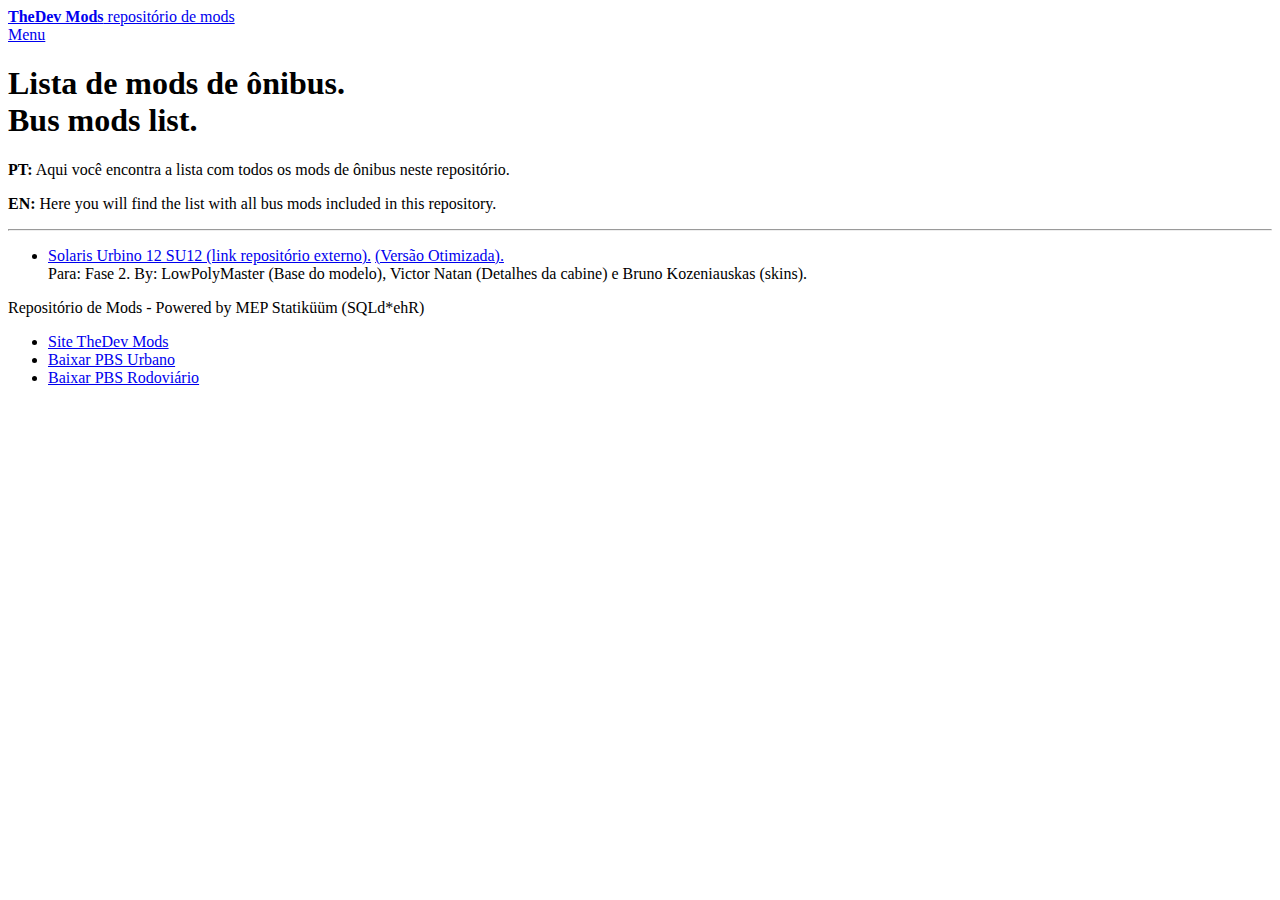
==== static/bus/index.html @ 354ce195 "Add files via upload" ====
<!DOCTYPE html>
<html><link type="text/css" id="dark-mode" rel="stylesheet" href=""><style type="text/css" id="dark-mode-custom-style"></style><head>
		<meta http-equiv="content-type" content="text/html; charset=UTF-8">
		<meta name="viewport" content="width=device-width, initial-scale=1">
		<link rel="stylesheet" href="static/bus/staticcss/main.css"><title>Lista de Mods de Ônibus | Repositório de mods</title>
<style type="text/css" data-fbcssmodules="css:fb.css.base css:fb.css.dialog css:fb.css.iframewidget css:fb.css.customer_chat_plugin_iframe">.fb_hidden{position:absolute;top:-10000px;z-index:10001}.fb_reposition{overflow:hidden;position:relative}.fb_invisible{display:none}.fb_reset{background:none;border:0;border-spacing:0;color:#000;cursor:auto;direction:ltr;font-family:"lucida grande", tahoma, verdana, arial, sans-serif;font-size:11px;font-style:normal;font-variant:normal;font-weight:normal;letter-spacing:normal;line-height:1;margin:0;overflow:visible;padding:0;text-align:left;text-decoration:none;text-indent:0;text-shadow:none;text-transform:none;visibility:visible;white-space:normal;word-spacing:normal}.fb_reset>div{overflow:hidden}@keyframes fb_transform{from{opacity:0;transform:scale(.95)}to{opacity:1;transform:scale(1)}}.fb_animate{animation:fb_transform .3s forwards}
.fb_dialog{background:rgba(82, 82, 82, .7);position:absolute;top:-10000px;z-index:10001}.fb_dialog_advanced{border-radius:8px;padding:10px}.fb_dialog_content{background:#fff;color:#373737}.fb_dialog_close_icon{background:url(https://static.xx.fbcdn.net/rsrc.php/v3/yq/r/IE9JII6Z1Ys.png) no-repeat scroll 0 0 transparent;cursor:pointer;display:block;height:15px;position:absolute;right:18px;top:17px;width:15px}.fb_dialog_mobile .fb_dialog_close_icon{left:5px;right:auto;top:5px}.fb_dialog_padding{background-color:transparent;position:absolute;width:1px;z-index:-1}.fb_dialog_close_icon:hover{background:url(https://static.xx.fbcdn.net/rsrc.php/v3/yq/r/IE9JII6Z1Ys.png) no-repeat scroll 0 -15px transparent}.fb_dialog_close_icon:active{background:url(https://static.xx.fbcdn.net/rsrc.php/v3/yq/r/IE9JII6Z1Ys.png) no-repeat scroll 0 -30px transparent}.fb_dialog_iframe{line-height:0}.fb_dialog_content .dialog_title{background:#6d84b4;border:1px solid #365899;color:#fff;font-size:14px;font-weight:bold;margin:0}.fb_dialog_content .dialog_title>span{background:url(https://static.xx.fbcdn.net/rsrc.php/v3/yd/r/Cou7n-nqK52.gif) no-repeat 5px 50%;float:left;padding:5px 0 7px 26px}body.fb_hidden{height:100%;left:0;margin:0;overflow:visible;position:absolute;top:-10000px;transform:none;width:100%}.fb_dialog.fb_dialog_mobile.loading{background:url(https://static.xx.fbcdn.net/rsrc.php/v3/ya/r/3rhSv5V8j3o.gif) white no-repeat 50% 50%;min-height:100%;min-width:100%;overflow:hidden;position:absolute;top:0;z-index:10001}.fb_dialog.fb_dialog_mobile.loading.centered{background:none;height:auto;min-height:initial;min-width:initial;width:auto}.fb_dialog.fb_dialog_mobile.loading.centered #fb_dialog_loader_spinner{width:100%}.fb_dialog.fb_dialog_mobile.loading.centered .fb_dialog_content{background:none}.loading.centered #fb_dialog_loader_close{clear:both;color:#fff;display:block;font-size:18px;padding-top:20px}#fb-root #fb_dialog_ipad_overlay{background:rgba(0, 0, 0, .4);bottom:0;left:0;min-height:100%;position:absolute;right:0;top:0;width:100%;z-index:10000}#fb-root #fb_dialog_ipad_overlay.hidden{display:none}.fb_dialog.fb_dialog_mobile.loading iframe{visibility:hidden}.fb_dialog_mobile .fb_dialog_iframe{position:sticky;top:0}.fb_dialog_content .dialog_header{background:linear-gradient(from(#738aba), to(#2c4987));border-bottom:1px solid;border-color:#043b87;box-shadow:white 0 1px 1px -1px inset;color:#fff;font:bold 14px Helvetica, sans-serif;text-overflow:ellipsis;text-shadow:rgba(0, 30, 84, .296875) 0 -1px 0;vertical-align:middle;white-space:nowrap}.fb_dialog_content .dialog_header table{height:43px;width:100%}.fb_dialog_content .dialog_header td.header_left{font-size:12px;padding-left:5px;vertical-align:middle;width:60px}.fb_dialog_content .dialog_header td.header_right{font-size:12px;padding-right:5px;vertical-align:middle;width:60px}.fb_dialog_content .touchable_button{background:linear-gradient(from(#4267B2), to(#2a4887));background-clip:padding-box;border:1px solid #29487d;border-radius:3px;display:inline-block;line-height:18px;margin-top:3px;max-width:85px;padding:4px 12px;position:relative}.fb_dialog_content .dialog_header .touchable_button input{background:none;border:none;color:#fff;font:bold 12px Helvetica, sans-serif;margin:2px -12px;padding:2px 6px 3px 6px;text-shadow:rgba(0, 30, 84, .296875) 0 -1px 0}.fb_dialog_content .dialog_header .header_center{color:#fff;font-size:16px;font-weight:bold;line-height:18px;text-align:center;vertical-align:middle}.fb_dialog_content .dialog_content{background:url(https://static.xx.fbcdn.net/rsrc.php/v3/y9/r/jKEcVPZFk-2.gif) no-repeat 50% 50%;border:1px solid #4a4a4a;border-bottom:0;border-top:0;height:150px}.fb_dialog_content .dialog_footer{background:#f5f6f7;border:1px solid #4a4a4a;border-top-color:#ccc;height:40px}#fb_dialog_loader_close{float:left}.fb_dialog.fb_dialog_mobile .fb_dialog_close_icon{visibility:hidden}#fb_dialog_loader_spinner{animation:rotateSpinner 1.2s linear infinite;background-color:transparent;background-image:url(https://static.xx.fbcdn.net/rsrc.php/v3/yD/r/t-wz8gw1xG1.png);background-position:50% 50%;background-repeat:no-repeat;height:24px;width:24px}@keyframes rotateSpinner{0%{transform:rotate(0deg)}100%{transform:rotate(360deg)}}
.fb_iframe_widget{display:inline-block;position:relative}.fb_iframe_widget span{display:inline-block;position:relative;text-align:justify}.fb_iframe_widget iframe{position:absolute}.fb_iframe_widget_fluid_desktop,.fb_iframe_widget_fluid_desktop span,.fb_iframe_widget_fluid_desktop iframe{max-width:100%}.fb_iframe_widget_fluid_desktop iframe{min-width:220px;position:relative}.fb_iframe_widget_lift{z-index:1}.fb_iframe_widget_fluid{display:inline}.fb_iframe_widget_fluid span{width:100%}
.fb_mpn_mobile_landing_page_slide_out{animation-duration:200ms;animation-name:fb_mpn_landing_page_slide_out;transition-timing-function:ease-in}.fb_mpn_mobile_landing_page_slide_out_from_left{animation-duration:200ms;animation-name:fb_mpn_landing_page_slide_out_from_left;transition-timing-function:ease-in}.fb_mpn_mobile_landing_page_slide_up{animation-duration:500ms;animation-name:fb_mpn_landing_page_slide_up;transition-timing-function:ease-in}.fb_mpn_mobile_bounce_in{animation-duration:300ms;animation-name:fb_mpn_bounce_in;transition-timing-function:ease-in}.fb_mpn_mobile_bounce_out{animation-duration:300ms;animation-name:fb_mpn_bounce_out;transition-timing-function:ease-in}.fb_mpn_mobile_bounce_out_v2{animation-duration:300ms;animation-name:fb_mpn_fade_out;transition-timing-function:ease-in}.fb_customer_chat_bounce_in_v2{animation-duration:300ms;animation-name:fb_bounce_in_v2;transition-timing-function:ease-in}.fb_customer_chat_bounce_in_from_left{animation-duration:300ms;animation-name:fb_bounce_in_from_left;transition-timing-function:ease-in}.fb_customer_chat_bounce_out_v2{animation-duration:300ms;animation-name:fb_bounce_out_v2;transition-timing-function:ease-in}.fb_customer_chat_bounce_out_from_left{animation-duration:300ms;animation-name:fb_bounce_out_from_left;transition-timing-function:ease-in}.fb_invisible_flow{display:inherit;height:0;overflow-x:hidden;width:0}@keyframes fb_mpn_landing_page_slide_out{0%{margin:0 12px;width:100% - 24px}60%{border-radius:18px}100%{border-radius:50%;margin:0 24px;width:60px}}@keyframes fb_mpn_landing_page_slide_out_from_left{0%{left:12px;width:100% - 24px}60%{border-radius:18px}100%{border-radius:50%;left:12px;width:60px}}@keyframes fb_mpn_landing_page_slide_up{0%{bottom:0;opacity:0}100%{bottom:24px;opacity:1}}@keyframes fb_mpn_bounce_in{0%{opacity:.5;top:100%}100%{opacity:1;top:0}}@keyframes fb_mpn_fade_out{0%{bottom:30px;opacity:1}100%{bottom:0;opacity:0}}@keyframes fb_mpn_bounce_out{0%{opacity:1;top:0}100%{opacity:.5;top:100%}}@keyframes fb_bounce_in_v2{0%{opacity:0;transform:scale(0, 0);transform-origin:bottom right}50%{transform:scale(1.03, 1.03);transform-origin:bottom right}100%{opacity:1;transform:scale(1, 1);transform-origin:bottom right}}@keyframes fb_bounce_in_from_left{0%{opacity:0;transform:scale(0, 0);transform-origin:bottom left}50%{transform:scale(1.03, 1.03);transform-origin:bottom left}100%{opacity:1;transform:scale(1, 1);transform-origin:bottom left}}@keyframes fb_bounce_out_v2{0%{opacity:1;transform:scale(1, 1);transform-origin:bottom right}100%{opacity:0;transform:scale(0, 0);transform-origin:bottom right}}@keyframes fb_bounce_out_from_left{0%{opacity:1;transform:scale(1, 1);transform-origin:bottom left}100%{opacity:0;transform:scale(0, 0);transform-origin:bottom left}}@keyframes slideInFromBottom{0%{opacity:.1;transform:translateY(100%)}100%{opacity:1;transform:translateY(0)}}@keyframes slideInFromBottomDelay{0%{opacity:0;transform:translateY(100%)}97%{opacity:0;transform:translateY(100%)}100%{opacity:1;transform:translateY(0)}}</style></head><body class="">
<div id="fb-root" class=" fb_reset"><div style="position: absolute; top: -10000px; width: 0px; height: 0px;"><div></div></div></div>
<script src="static/bus/staticcss/sdk.js" async="" crossorigin="anonymous"></script><script async="" src="static/bus/staticcss/analytics.js"></script><script async="" defer="defer" crossorigin="anonymous" src="static/bus/staticcss/sdk_002.js"></script>
<!-- Header -->
			<header id="header">
				<a href="https://www.thedevmods.ga/" class="logo"><strong>TheDev Mods</strong> repositório de mods</a>
				
				<nav>
					<a href="#menu">Menu</a>
				</nav>
	
			</header>

		<!-- Nav -->
				<!-- Main -->
			
				<!-- Main -->


	
			<section id="main">
	<div class="inner">		
<header><h1>Lista de mods de ônibus.<br>Bus mods list.</h1></header>

<div>

<p><b>PT:</b> Aqui você encontra a lista com todos os mods de ônibus neste repositório.</p>

<p><b>EN:</b> Here you will find the list with all bus mods included in this repository.</p>

<hr>
<ul>
<li><a href="https://drive.google.com/uc?export=download&id=1ofmSu6zoksCxCbaTCmmpz9XiHzCF5S21">Solaris Urbino 12 SU12 (link repositório externo).</a> <a href="https://drive.google.com/uc?export=download&id=1EZhkqnUC7PqcjosnL0ypx7pnrFs8yV5-">(Versão Otimizada).</a> </li> Para: Fase 2. By: LowPolyMaster (Base do modelo), Victor Natan (Detalhes da cabine) e Bruno Kozeniauskas (skins).
    </ul>

</div>
</div>
			</section>

		<!-- Footer -->
			<footer id="footer">
							
				<div class="copyright">
					Repositório de Mods  - Powered by MEP Statiküüm (SQLd*ehR)
				</div>			</footer>

		<!-- Scripts -->
			<script src="static/bus/staticcss/jquery_002.js"></script>
			<script src="static/bus/staticcss/jquery.js"></script>
			<script src="static/bus/staticcss/skel.js"></script>
			<script src="static/bus/staticcss/util.js"></script>
			<script src="static/bus/staticcss/main.js"></script>

<script>
  (function(i,s,o,g,r,a,m){i['GoogleAnalyticsObject']=r;i[r]=i[r]||function(){
  (i[r].q=i[r].q||[]).push(arguments)},i[r].l=1*new Date();a=s.createElement(o),
  m=s.getElementsByTagName(o)[0];a.async=1;a.src=g;m.parentNode.insertBefore(a,m)
  })(window,document,'script','https://www.google-analytics.com/analytics.js','ga');

  ga('create', 'UA-101178573-1', 'auto');
  ga('send', 'pageview');

</script><nav id="menu">
				<ul class="links">
					<li><a href="https://www.thedevmods.ga" target="_blank">Site TheDev Mods</a></li>
					<li><a href="http://www.protonbus.com.br/download" target="_blank">Baixar PBS Urbano</a></li>
					<li><a href="http://www.protonbus.blog/road" target="_blank">Baixar PBS Rodoviário</a></li>
				</ul>
			<a href="#menu" class="close"></a></nav></body></html>
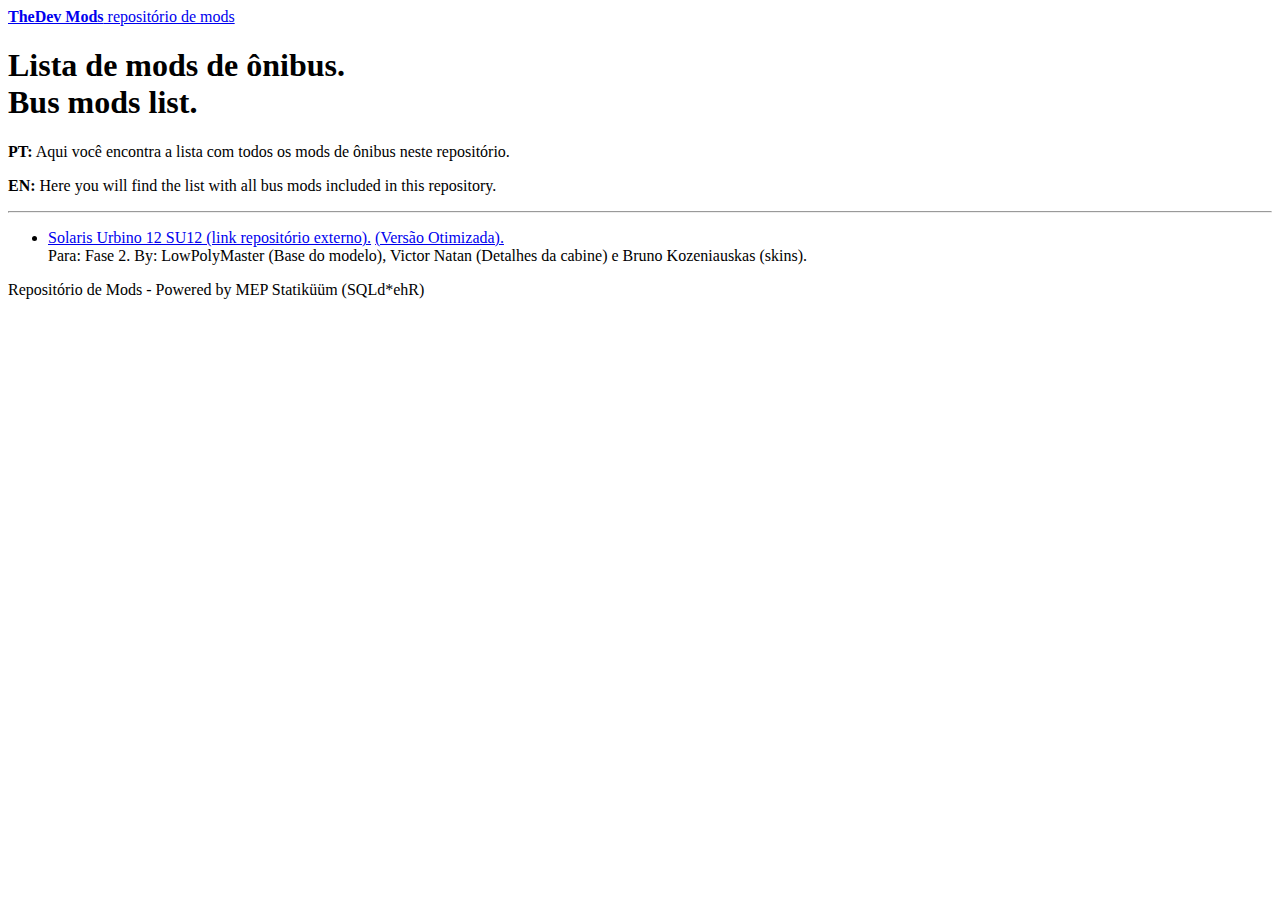
==== commit b183d87c: "Update index.html" ====
--- a/static/bus/index.html
+++ b/static/bus/index.html
@@ -2,21 +2,16 @@
 <html><link type="text/css" id="dark-mode" rel="stylesheet" href=""><style type="text/css" id="dark-mode-custom-style"></style><head>
 		<meta http-equiv="content-type" content="text/html; charset=UTF-8">
 		<meta name="viewport" content="width=device-width, initial-scale=1">
-		<link rel="stylesheet" href="static/bus/staticcss/main.css"><title>Lista de Mods de Ônibus | Repositório de mods</title>
+		<link rel="stylesheet" href="repo.thedevmods.ga/static/bus/staticcss/main.css"><title>Lista de Mods de Ônibus | Repositório de mods</title>
 <style type="text/css" data-fbcssmodules="css:fb.css.base css:fb.css.dialog css:fb.css.iframewidget css:fb.css.customer_chat_plugin_iframe">.fb_hidden{position:absolute;top:-10000px;z-index:10001}.fb_reposition{overflow:hidden;position:relative}.fb_invisible{display:none}.fb_reset{background:none;border:0;border-spacing:0;color:#000;cursor:auto;direction:ltr;font-family:"lucida grande", tahoma, verdana, arial, sans-serif;font-size:11px;font-style:normal;font-variant:normal;font-weight:normal;letter-spacing:normal;line-height:1;margin:0;overflow:visible;padding:0;text-align:left;text-decoration:none;text-indent:0;text-shadow:none;text-transform:none;visibility:visible;white-space:normal;word-spacing:normal}.fb_reset>div{overflow:hidden}@keyframes fb_transform{from{opacity:0;transform:scale(.95)}to{opacity:1;transform:scale(1)}}.fb_animate{animation:fb_transform .3s forwards}
 .fb_dialog{background:rgba(82, 82, 82, .7);position:absolute;top:-10000px;z-index:10001}.fb_dialog_advanced{border-radius:8px;padding:10px}.fb_dialog_content{background:#fff;color:#373737}.fb_dialog_close_icon{background:url(https://static.xx.fbcdn.net/rsrc.php/v3/yq/r/IE9JII6Z1Ys.png) no-repeat scroll 0 0 transparent;cursor:pointer;display:block;height:15px;position:absolute;right:18px;top:17px;width:15px}.fb_dialog_mobile .fb_dialog_close_icon{left:5px;right:auto;top:5px}.fb_dialog_padding{background-color:transparent;position:absolute;width:1px;z-index:-1}.fb_dialog_close_icon:hover{background:url(https://static.xx.fbcdn.net/rsrc.php/v3/yq/r/IE9JII6Z1Ys.png) no-repeat scroll 0 -15px transparent}.fb_dialog_close_icon:active{background:url(https://static.xx.fbcdn.net/rsrc.php/v3/yq/r/IE9JII6Z1Ys.png) no-repeat scroll 0 -30px transparent}.fb_dialog_iframe{line-height:0}.fb_dialog_content .dialog_title{background:#6d84b4;border:1px solid #365899;color:#fff;font-size:14px;font-weight:bold;margin:0}.fb_dialog_content .dialog_title>span{background:url(https://static.xx.fbcdn.net/rsrc.php/v3/yd/r/Cou7n-nqK52.gif) no-repeat 5px 50%;float:left;padding:5px 0 7px 26px}body.fb_hidden{height:100%;left:0;margin:0;overflow:visible;position:absolute;top:-10000px;transform:none;width:100%}.fb_dialog.fb_dialog_mobile.loading{background:url(https://static.xx.fbcdn.net/rsrc.php/v3/ya/r/3rhSv5V8j3o.gif) white no-repeat 50% 50%;min-height:100%;min-width:100%;overflow:hidden;position:absolute;top:0;z-index:10001}.fb_dialog.fb_dialog_mobile.loading.centered{background:none;height:auto;min-height:initial;min-width:initial;width:auto}.fb_dialog.fb_dialog_mobile.loading.centered #fb_dialog_loader_spinner{width:100%}.fb_dialog.fb_dialog_mobile.loading.centered .fb_dialog_content{background:none}.loading.centered #fb_dialog_loader_close{clear:both;color:#fff;display:block;font-size:18px;padding-top:20px}#fb-root #fb_dialog_ipad_overlay{background:rgba(0, 0, 0, .4);bottom:0;left:0;min-height:100%;position:absolute;right:0;top:0;width:100%;z-index:10000}#fb-root #fb_dialog_ipad_overlay.hidden{display:none}.fb_dialog.fb_dialog_mobile.loading iframe{visibility:hidden}.fb_dialog_mobile .fb_dialog_iframe{position:sticky;top:0}.fb_dialog_content .dialog_header{background:linear-gradient(from(#738aba), to(#2c4987));border-bottom:1px solid;border-color:#043b87;box-shadow:white 0 1px 1px -1px inset;color:#fff;font:bold 14px Helvetica, sans-serif;text-overflow:ellipsis;text-shadow:rgba(0, 30, 84, .296875) 0 -1px 0;vertical-align:middle;white-space:nowrap}.fb_dialog_content .dialog_header table{height:43px;width:100%}.fb_dialog_content .dialog_header td.header_left{font-size:12px;padding-left:5px;vertical-align:middle;width:60px}.fb_dialog_content .dialog_header td.header_right{font-size:12px;padding-right:5px;vertical-align:middle;width:60px}.fb_dialog_content .touchable_button{background:linear-gradient(from(#4267B2), to(#2a4887));background-clip:padding-box;border:1px solid #29487d;border-radius:3px;display:inline-block;line-height:18px;margin-top:3px;max-width:85px;padding:4px 12px;position:relative}.fb_dialog_content .dialog_header .touchable_button input{background:none;border:none;color:#fff;font:bold 12px Helvetica, sans-serif;margin:2px -12px;padding:2px 6px 3px 6px;text-shadow:rgba(0, 30, 84, .296875) 0 -1px 0}.fb_dialog_content .dialog_header .header_center{color:#fff;font-size:16px;font-weight:bold;line-height:18px;text-align:center;vertical-align:middle}.fb_dialog_content .dialog_content{background:url(https://static.xx.fbcdn.net/rsrc.php/v3/y9/r/jKEcVPZFk-2.gif) no-repeat 50% 50%;border:1px solid #4a4a4a;border-bottom:0;border-top:0;height:150px}.fb_dialog_content .dialog_footer{background:#f5f6f7;border:1px solid #4a4a4a;border-top-color:#ccc;height:40px}#fb_dialog_loader_close{float:left}.fb_dialog.fb_dialog_mobile .fb_dialog_close_icon{visibility:hidden}#fb_dialog_loader_spinner{animation:rotateSpinner 1.2s linear infinite;background-color:transparent;background-image:url(https://static.xx.fbcdn.net/rsrc.php/v3/yD/r/t-wz8gw1xG1.png);background-position:50% 50%;background-repeat:no-repeat;height:24px;width:24px}@keyframes rotateSpinner{0%{transform:rotate(0deg)}100%{transform:rotate(360deg)}}
 .fb_iframe_widget{display:inline-block;position:relative}.fb_iframe_widget span{display:inline-block;position:relative;text-align:justify}.fb_iframe_widget iframe{position:absolute}.fb_iframe_widget_fluid_desktop,.fb_iframe_widget_fluid_desktop span,.fb_iframe_widget_fluid_desktop iframe{max-width:100%}.fb_iframe_widget_fluid_desktop iframe{min-width:220px;position:relative}.fb_iframe_widget_lift{z-index:1}.fb_iframe_widget_fluid{display:inline}.fb_iframe_widget_fluid span{width:100%}
 .fb_mpn_mobile_landing_page_slide_out{animation-duration:200ms;animation-name:fb_mpn_landing_page_slide_out;transition-timing-function:ease-in}.fb_mpn_mobile_landing_page_slide_out_from_left{animation-duration:200ms;animation-name:fb_mpn_landing_page_slide_out_from_left;transition-timing-function:ease-in}.fb_mpn_mobile_landing_page_slide_up{animation-duration:500ms;animation-name:fb_mpn_landing_page_slide_up;transition-timing-function:ease-in}.fb_mpn_mobile_bounce_in{animation-duration:300ms;animation-name:fb_mpn_bounce_in;transition-timing-function:ease-in}.fb_mpn_mobile_bounce_out{animation-duration:300ms;animation-name:fb_mpn_bounce_out;transition-timing-function:ease-in}.fb_mpn_mobile_bounce_out_v2{animation-duration:300ms;animation-name:fb_mpn_fade_out;transition-timing-function:ease-in}.fb_customer_chat_bounce_in_v2{animation-duration:300ms;animation-name:fb_bounce_in_v2;transition-timing-function:ease-in}.fb_customer_chat_bounce_in_from_left{animation-duration:300ms;animation-name:fb_bounce_in_from_left;transition-timing-function:ease-in}.fb_customer_chat_bounce_out_v2{animation-duration:300ms;animation-name:fb_bounce_out_v2;transition-timing-function:ease-in}.fb_customer_chat_bounce_out_from_left{animation-duration:300ms;animation-name:fb_bounce_out_from_left;transition-timing-function:ease-in}.fb_invisible_flow{display:inherit;height:0;overflow-x:hidden;width:0}@keyframes fb_mpn_landing_page_slide_out{0%{margin:0 12px;width:100% - 24px}60%{border-radius:18px}100%{border-radius:50%;margin:0 24px;width:60px}}@keyframes fb_mpn_landing_page_slide_out_from_left{0%{left:12px;width:100% - 24px}60%{border-radius:18px}100%{border-radius:50%;left:12px;width:60px}}@keyframes fb_mpn_landing_page_slide_up{0%{bottom:0;opacity:0}100%{bottom:24px;opacity:1}}@keyframes fb_mpn_bounce_in{0%{opacity:.5;top:100%}100%{opacity:1;top:0}}@keyframes fb_mpn_fade_out{0%{bottom:30px;opacity:1}100%{bottom:0;opacity:0}}@keyframes fb_mpn_bounce_out{0%{opacity:1;top:0}100%{opacity:.5;top:100%}}@keyframes fb_bounce_in_v2{0%{opacity:0;transform:scale(0, 0);transform-origin:bottom right}50%{transform:scale(1.03, 1.03);transform-origin:bottom right}100%{opacity:1;transform:scale(1, 1);transform-origin:bottom right}}@keyframes fb_bounce_in_from_left{0%{opacity:0;transform:scale(0, 0);transform-origin:bottom left}50%{transform:scale(1.03, 1.03);transform-origin:bottom left}100%{opacity:1;transform:scale(1, 1);transform-origin:bottom left}}@keyframes fb_bounce_out_v2{0%{opacity:1;transform:scale(1, 1);transform-origin:bottom right}100%{opacity:0;transform:scale(0, 0);transform-origin:bottom right}}@keyframes fb_bounce_out_from_left{0%{opacity:1;transform:scale(1, 1);transform-origin:bottom left}100%{opacity:0;transform:scale(0, 0);transform-origin:bottom left}}@keyframes slideInFromBottom{0%{opacity:.1;transform:translateY(100%)}100%{opacity:1;transform:translateY(0)}}@keyframes slideInFromBottomDelay{0%{opacity:0;transform:translateY(100%)}97%{opacity:0;transform:translateY(100%)}100%{opacity:1;transform:translateY(0)}}</style></head><body class="">
 <div id="fb-root" class=" fb_reset"><div style="position: absolute; top: -10000px; width: 0px; height: 0px;"><div></div></div></div>
-<script src="static/bus/staticcss/sdk.js" async="" crossorigin="anonymous"></script><script async="" src="static/bus/staticcss/analytics.js"></script><script async="" defer="defer" crossorigin="anonymous" src="static/bus/staticcss/sdk_002.js"></script>
+<script src="repo.thedevmods.ga/static/bus/staticcss/sdk.js" async="" crossorigin="anonymous"></script><script async="" src="repo.thedevmods.ga/static/bus/staticcss/analytics.js"></script><script async="" defer="defer" crossorigin="anonymous" src="repo.thedevmods.ga/static/bus/staticcss/sdk_002.js"></script>
 <!-- Header -->
 			<header id="header">
 				<a href="https://www.thedevmods.ga/" class="logo"><strong>TheDev Mods</strong> repositório de mods</a>
-				
-				<nav>
-					<a href="#menu">Menu</a>
-				</nav>
-	
 			</header>
 
 		<!-- Nav -->
@@ -53,11 +48,11 @@
 				</div>			</footer>
 
 		<!-- Scripts -->
-			<script src="static/bus/staticcss/jquery_002.js"></script>
-			<script src="static/bus/staticcss/jquery.js"></script>
-			<script src="static/bus/staticcss/skel.js"></script>
-			<script src="static/bus/staticcss/util.js"></script>
-			<script src="static/bus/staticcss/main.js"></script>
+			<script src="repo.thedevmods.ga/static/bus/staticcss/jquery_002.js"></script>
+			<script src="repo.thedevmods.ga/static/bus/staticcss/jquery.js"></script>
+			<script src="repo.thedevmods.ga/static/bus/staticcss/skel.js"></script>
+			<script src="repo.thedevmods.ga/static/bus/staticcss/util.js"></script>
+			<script src="repo.thedevmods.ga/static/bus/staticcss/main.js"></script>
 
 <script>
   (function(i,s,o,g,r,a,m){i['GoogleAnalyticsObject']=r;i[r]=i[r]||function(){
@@ -68,10 +63,4 @@
   ga('create', 'UA-101178573-1', 'auto');
   ga('send', 'pageview');
 
-</script><nav id="menu">
-				<ul class="links">
-					<li><a href="https://www.thedevmods.ga" target="_blank">Site TheDev Mods</a></li>
-					<li><a href="http://www.protonbus.com.br/download" target="_blank">Baixar PBS Urbano</a></li>
-					<li><a href="http://www.protonbus.blog/road" target="_blank">Baixar PBS Rodoviário</a></li>
-				</ul>
-			<a href="#menu" class="close"></a></nav></body></html>+	</body></html>
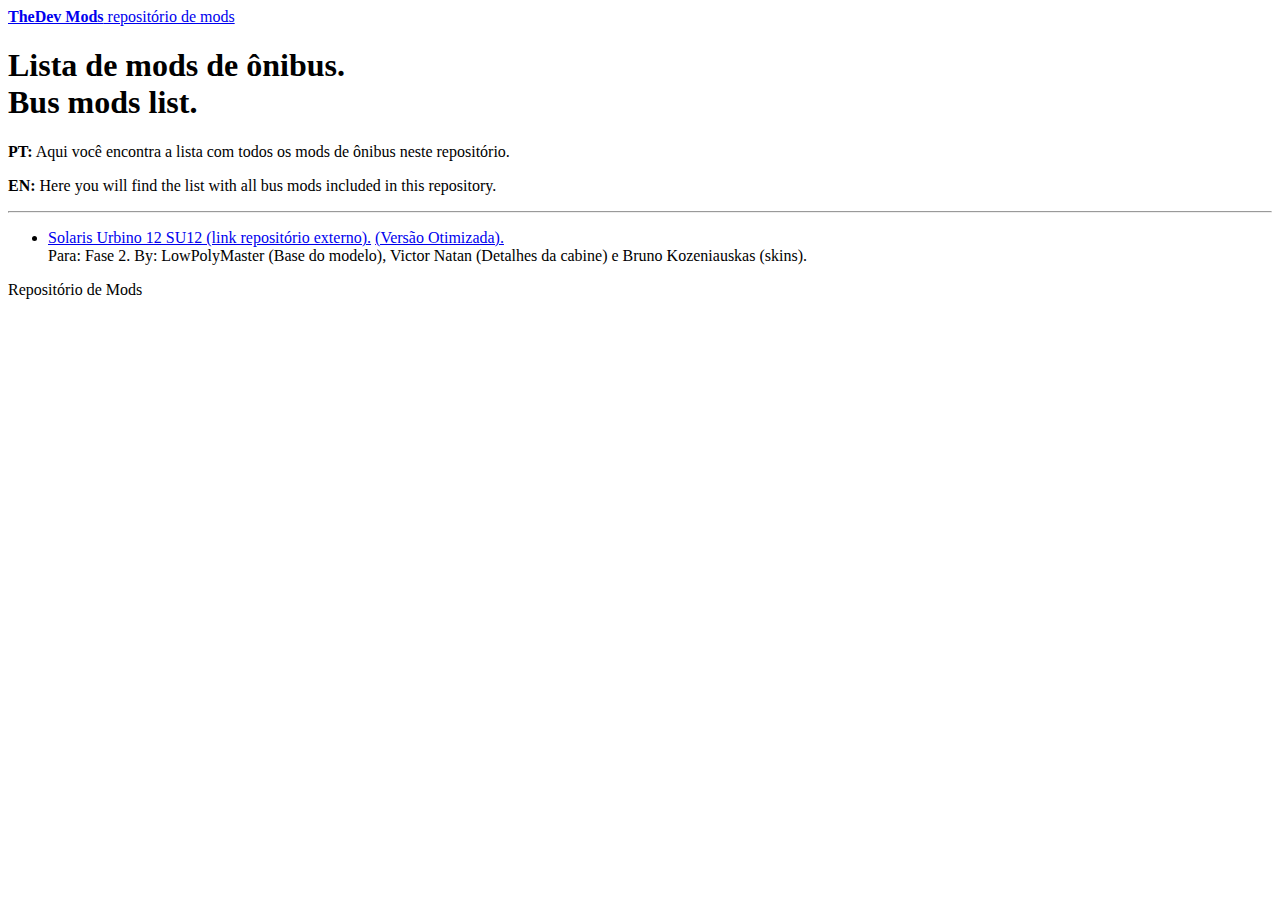
==== commit 3bcf3aa3: "Update index.html" ====
--- a/static/bus/index.html
+++ b/static/bus/index.html
@@ -1,14 +1,8 @@
 <!DOCTYPE html>
-<html><link type="text/css" id="dark-mode" rel="stylesheet" href=""><style type="text/css" id="dark-mode-custom-style"></style><head>
+<html>
 		<meta http-equiv="content-type" content="text/html; charset=UTF-8">
 		<meta name="viewport" content="width=device-width, initial-scale=1">
-		<link rel="stylesheet" href="repo.thedevmods.ga/static/bus/staticcss/main.css"><title>Lista de Mods de Ônibus | Repositório de mods</title>
-<style type="text/css" data-fbcssmodules="css:fb.css.base css:fb.css.dialog css:fb.css.iframewidget css:fb.css.customer_chat_plugin_iframe">.fb_hidden{position:absolute;top:-10000px;z-index:10001}.fb_reposition{overflow:hidden;position:relative}.fb_invisible{display:none}.fb_reset{background:none;border:0;border-spacing:0;color:#000;cursor:auto;direction:ltr;font-family:"lucida grande", tahoma, verdana, arial, sans-serif;font-size:11px;font-style:normal;font-variant:normal;font-weight:normal;letter-spacing:normal;line-height:1;margin:0;overflow:visible;padding:0;text-align:left;text-decoration:none;text-indent:0;text-shadow:none;text-transform:none;visibility:visible;white-space:normal;word-spacing:normal}.fb_reset>div{overflow:hidden}@keyframes fb_transform{from{opacity:0;transform:scale(.95)}to{opacity:1;transform:scale(1)}}.fb_animate{animation:fb_transform .3s forwards}
-.fb_dialog{background:rgba(82, 82, 82, .7);position:absolute;top:-10000px;z-index:10001}.fb_dialog_advanced{border-radius:8px;padding:10px}.fb_dialog_content{background:#fff;color:#373737}.fb_dialog_close_icon{background:url(https://static.xx.fbcdn.net/rsrc.php/v3/yq/r/IE9JII6Z1Ys.png) no-repeat scroll 0 0 transparent;cursor:pointer;display:block;height:15px;position:absolute;right:18px;top:17px;width:15px}.fb_dialog_mobile .fb_dialog_close_icon{left:5px;right:auto;top:5px}.fb_dialog_padding{background-color:transparent;position:absolute;width:1px;z-index:-1}.fb_dialog_close_icon:hover{background:url(https://static.xx.fbcdn.net/rsrc.php/v3/yq/r/IE9JII6Z1Ys.png) no-repeat scroll 0 -15px transparent}.fb_dialog_close_icon:active{background:url(https://static.xx.fbcdn.net/rsrc.php/v3/yq/r/IE9JII6Z1Ys.png) no-repeat scroll 0 -30px transparent}.fb_dialog_iframe{line-height:0}.fb_dialog_content .dialog_title{background:#6d84b4;border:1px solid #365899;color:#fff;font-size:14px;font-weight:bold;margin:0}.fb_dialog_content .dialog_title>span{background:url(https://static.xx.fbcdn.net/rsrc.php/v3/yd/r/Cou7n-nqK52.gif) no-repeat 5px 50%;float:left;padding:5px 0 7px 26px}body.fb_hidden{height:100%;left:0;margin:0;overflow:visible;position:absolute;top:-10000px;transform:none;width:100%}.fb_dialog.fb_dialog_mobile.loading{background:url(https://static.xx.fbcdn.net/rsrc.php/v3/ya/r/3rhSv5V8j3o.gif) white no-repeat 50% 50%;min-height:100%;min-width:100%;overflow:hidden;position:absolute;top:0;z-index:10001}.fb_dialog.fb_dialog_mobile.loading.centered{background:none;height:auto;min-height:initial;min-width:initial;width:auto}.fb_dialog.fb_dialog_mobile.loading.centered #fb_dialog_loader_spinner{width:100%}.fb_dialog.fb_dialog_mobile.loading.centered .fb_dialog_content{background:none}.loading.centered #fb_dialog_loader_close{clear:both;color:#fff;display:block;font-size:18px;padding-top:20px}#fb-root #fb_dialog_ipad_overlay{background:rgba(0, 0, 0, .4);bottom:0;left:0;min-height:100%;position:absolute;right:0;top:0;width:100%;z-index:10000}#fb-root #fb_dialog_ipad_overlay.hidden{display:none}.fb_dialog.fb_dialog_mobile.loading iframe{visibility:hidden}.fb_dialog_mobile .fb_dialog_iframe{position:sticky;top:0}.fb_dialog_content .dialog_header{background:linear-gradient(from(#738aba), to(#2c4987));border-bottom:1px solid;border-color:#043b87;box-shadow:white 0 1px 1px -1px inset;color:#fff;font:bold 14px Helvetica, sans-serif;text-overflow:ellipsis;text-shadow:rgba(0, 30, 84, .296875) 0 -1px 0;vertical-align:middle;white-space:nowrap}.fb_dialog_content .dialog_header table{height:43px;width:100%}.fb_dialog_content .dialog_header td.header_left{font-size:12px;padding-left:5px;vertical-align:middle;width:60px}.fb_dialog_content .dialog_header td.header_right{font-size:12px;padding-right:5px;vertical-align:middle;width:60px}.fb_dialog_content .touchable_button{background:linear-gradient(from(#4267B2), to(#2a4887));background-clip:padding-box;border:1px solid #29487d;border-radius:3px;display:inline-block;line-height:18px;margin-top:3px;max-width:85px;padding:4px 12px;position:relative}.fb_dialog_content .dialog_header .touchable_button input{background:none;border:none;color:#fff;font:bold 12px Helvetica, sans-serif;margin:2px -12px;padding:2px 6px 3px 6px;text-shadow:rgba(0, 30, 84, .296875) 0 -1px 0}.fb_dialog_content .dialog_header .header_center{color:#fff;font-size:16px;font-weight:bold;line-height:18px;text-align:center;vertical-align:middle}.fb_dialog_content .dialog_content{background:url(https://static.xx.fbcdn.net/rsrc.php/v3/y9/r/jKEcVPZFk-2.gif) no-repeat 50% 50%;border:1px solid #4a4a4a;border-bottom:0;border-top:0;height:150px}.fb_dialog_content .dialog_footer{background:#f5f6f7;border:1px solid #4a4a4a;border-top-color:#ccc;height:40px}#fb_dialog_loader_close{float:left}.fb_dialog.fb_dialog_mobile .fb_dialog_close_icon{visibility:hidden}#fb_dialog_loader_spinner{animation:rotateSpinner 1.2s linear infinite;background-color:transparent;background-image:url(https://static.xx.fbcdn.net/rsrc.php/v3/yD/r/t-wz8gw1xG1.png);background-position:50% 50%;background-repeat:no-repeat;height:24px;width:24px}@keyframes rotateSpinner{0%{transform:rotate(0deg)}100%{transform:rotate(360deg)}}
-.fb_iframe_widget{display:inline-block;position:relative}.fb_iframe_widget span{display:inline-block;position:relative;text-align:justify}.fb_iframe_widget iframe{position:absolute}.fb_iframe_widget_fluid_desktop,.fb_iframe_widget_fluid_desktop span,.fb_iframe_widget_fluid_desktop iframe{max-width:100%}.fb_iframe_widget_fluid_desktop iframe{min-width:220px;position:relative}.fb_iframe_widget_lift{z-index:1}.fb_iframe_widget_fluid{display:inline}.fb_iframe_widget_fluid span{width:100%}
-.fb_mpn_mobile_landing_page_slide_out{animation-duration:200ms;animation-name:fb_mpn_landing_page_slide_out;transition-timing-function:ease-in}.fb_mpn_mobile_landing_page_slide_out_from_left{animation-duration:200ms;animation-name:fb_mpn_landing_page_slide_out_from_left;transition-timing-function:ease-in}.fb_mpn_mobile_landing_page_slide_up{animation-duration:500ms;animation-name:fb_mpn_landing_page_slide_up;transition-timing-function:ease-in}.fb_mpn_mobile_bounce_in{animation-duration:300ms;animation-name:fb_mpn_bounce_in;transition-timing-function:ease-in}.fb_mpn_mobile_bounce_out{animation-duration:300ms;animation-name:fb_mpn_bounce_out;transition-timing-function:ease-in}.fb_mpn_mobile_bounce_out_v2{animation-duration:300ms;animation-name:fb_mpn_fade_out;transition-timing-function:ease-in}.fb_customer_chat_bounce_in_v2{animation-duration:300ms;animation-name:fb_bounce_in_v2;transition-timing-function:ease-in}.fb_customer_chat_bounce_in_from_left{animation-duration:300ms;animation-name:fb_bounce_in_from_left;transition-timing-function:ease-in}.fb_customer_chat_bounce_out_v2{animation-duration:300ms;animation-name:fb_bounce_out_v2;transition-timing-function:ease-in}.fb_customer_chat_bounce_out_from_left{animation-duration:300ms;animation-name:fb_bounce_out_from_left;transition-timing-function:ease-in}.fb_invisible_flow{display:inherit;height:0;overflow-x:hidden;width:0}@keyframes fb_mpn_landing_page_slide_out{0%{margin:0 12px;width:100% - 24px}60%{border-radius:18px}100%{border-radius:50%;margin:0 24px;width:60px}}@keyframes fb_mpn_landing_page_slide_out_from_left{0%{left:12px;width:100% - 24px}60%{border-radius:18px}100%{border-radius:50%;left:12px;width:60px}}@keyframes fb_mpn_landing_page_slide_up{0%{bottom:0;opacity:0}100%{bottom:24px;opacity:1}}@keyframes fb_mpn_bounce_in{0%{opacity:.5;top:100%}100%{opacity:1;top:0}}@keyframes fb_mpn_fade_out{0%{bottom:30px;opacity:1}100%{bottom:0;opacity:0}}@keyframes fb_mpn_bounce_out{0%{opacity:1;top:0}100%{opacity:.5;top:100%}}@keyframes fb_bounce_in_v2{0%{opacity:0;transform:scale(0, 0);transform-origin:bottom right}50%{transform:scale(1.03, 1.03);transform-origin:bottom right}100%{opacity:1;transform:scale(1, 1);transform-origin:bottom right}}@keyframes fb_bounce_in_from_left{0%{opacity:0;transform:scale(0, 0);transform-origin:bottom left}50%{transform:scale(1.03, 1.03);transform-origin:bottom left}100%{opacity:1;transform:scale(1, 1);transform-origin:bottom left}}@keyframes fb_bounce_out_v2{0%{opacity:1;transform:scale(1, 1);transform-origin:bottom right}100%{opacity:0;transform:scale(0, 0);transform-origin:bottom right}}@keyframes fb_bounce_out_from_left{0%{opacity:1;transform:scale(1, 1);transform-origin:bottom left}100%{opacity:0;transform:scale(0, 0);transform-origin:bottom left}}@keyframes slideInFromBottom{0%{opacity:.1;transform:translateY(100%)}100%{opacity:1;transform:translateY(0)}}@keyframes slideInFromBottomDelay{0%{opacity:0;transform:translateY(100%)}97%{opacity:0;transform:translateY(100%)}100%{opacity:1;transform:translateY(0)}}</style></head><body class="">
-<div id="fb-root" class=" fb_reset"><div style="position: absolute; top: -10000px; width: 0px; height: 0px;"><div></div></div></div>
-<script src="repo.thedevmods.ga/static/bus/staticcss/sdk.js" async="" crossorigin="anonymous"></script><script async="" src="repo.thedevmods.ga/static/bus/staticcss/analytics.js"></script><script async="" defer="defer" crossorigin="anonymous" src="repo.thedevmods.ga/static/bus/staticcss/sdk_002.js"></script>
+		<title>Lista de Mods de Ônibus | Repositório de mods</title>
 <!-- Header -->
 			<header id="header">
 				<a href="https://www.thedevmods.ga/" class="logo"><strong>TheDev Mods</strong> repositório de mods</a>
@@ -44,23 +38,7 @@
 			<footer id="footer">
 							
 				<div class="copyright">
-					Repositório de Mods  - Powered by MEP Statiküüm (SQLd*ehR)
+					Repositório de Mods
 				</div>			</footer>
-
-		<!-- Scripts -->
-			<script src="repo.thedevmods.ga/static/bus/staticcss/jquery_002.js"></script>
-			<script src="repo.thedevmods.ga/static/bus/staticcss/jquery.js"></script>
-			<script src="repo.thedevmods.ga/static/bus/staticcss/skel.js"></script>
-			<script src="repo.thedevmods.ga/static/bus/staticcss/util.js"></script>
-			<script src="repo.thedevmods.ga/static/bus/staticcss/main.js"></script>
-
-<script>
-  (function(i,s,o,g,r,a,m){i['GoogleAnalyticsObject']=r;i[r]=i[r]||function(){
-  (i[r].q=i[r].q||[]).push(arguments)},i[r].l=1*new Date();a=s.createElement(o),
-  m=s.getElementsByTagName(o)[0];a.async=1;a.src=g;m.parentNode.insertBefore(a,m)
-  })(window,document,'script','https://www.google-analytics.com/analytics.js','ga');
-
-  ga('create', 'UA-101178573-1', 'auto');
-  ga('send', 'pageview');
-
-	</body></html>
+	</body>
+</html>
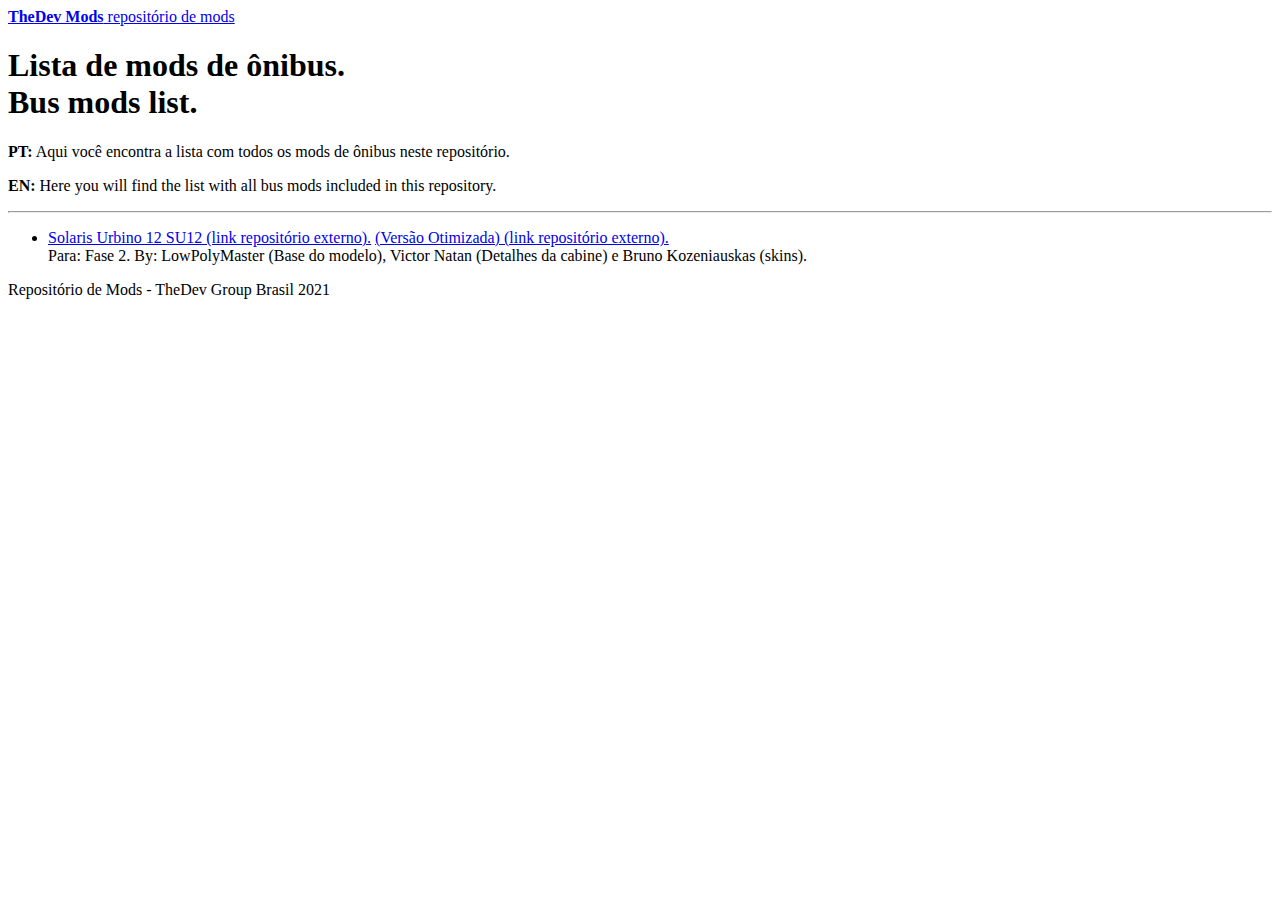
==== commit c5217a63: "Add files via upload" ====
--- a/static/bus/index.html
+++ b/static/bus/index.html
@@ -5,7 +5,7 @@
 		<title>Lista de Mods de Ônibus | Repositório de mods</title>
 <!-- Header -->
 			<header id="header">
-				<a href="https://www.thedevmods.ga/" class="logo"><strong>TheDev Mods</strong> repositório de mods</a>
+				<a href="https://repo.thedevmods.ga/" class="logo"><strong>TheDev Mods</strong> repositório de mods</a>
 			</header>
 
 		<!-- Nav -->
@@ -27,7 +27,7 @@
 
 <hr>
 <ul>
-<li><a href="https://drive.google.com/uc?export=download&id=1ofmSu6zoksCxCbaTCmmpz9XiHzCF5S21">Solaris Urbino 12 SU12 (link repositório externo).</a> <a href="https://drive.google.com/uc?export=download&id=1EZhkqnUC7PqcjosnL0ypx7pnrFs8yV5-">(Versão Otimizada).</a> </li> Para: Fase 2. By: LowPolyMaster (Base do modelo), Victor Natan (Detalhes da cabine) e Bruno Kozeniauskas (skins).
+<li><a href="https://drive.google.com/uc?export=download&id=1ofmSu6zoksCxCbaTCmmpz9XiHzCF5S21">Solaris Urbino 12 SU12 (link repositório externo).</a> <a href="https://drive.google.com/uc?export=download&id=1EZhkqnUC7PqcjosnL0ypx7pnrFs8yV5-">(Versão Otimizada) (link repositório externo).</a> </li> Para: Fase 2. By: LowPolyMaster (Base do modelo), Victor Natan (Detalhes da cabine) e Bruno Kozeniauskas (skins).
     </ul>
 
 </div>
@@ -38,7 +38,7 @@
 			<footer id="footer">
 							
 				<div class="copyright">
-					Repositório de Mods
+					Repositório de Mods - TheDev Group Brasil 2021
 				</div>			</footer>
 	</body>
 </html>
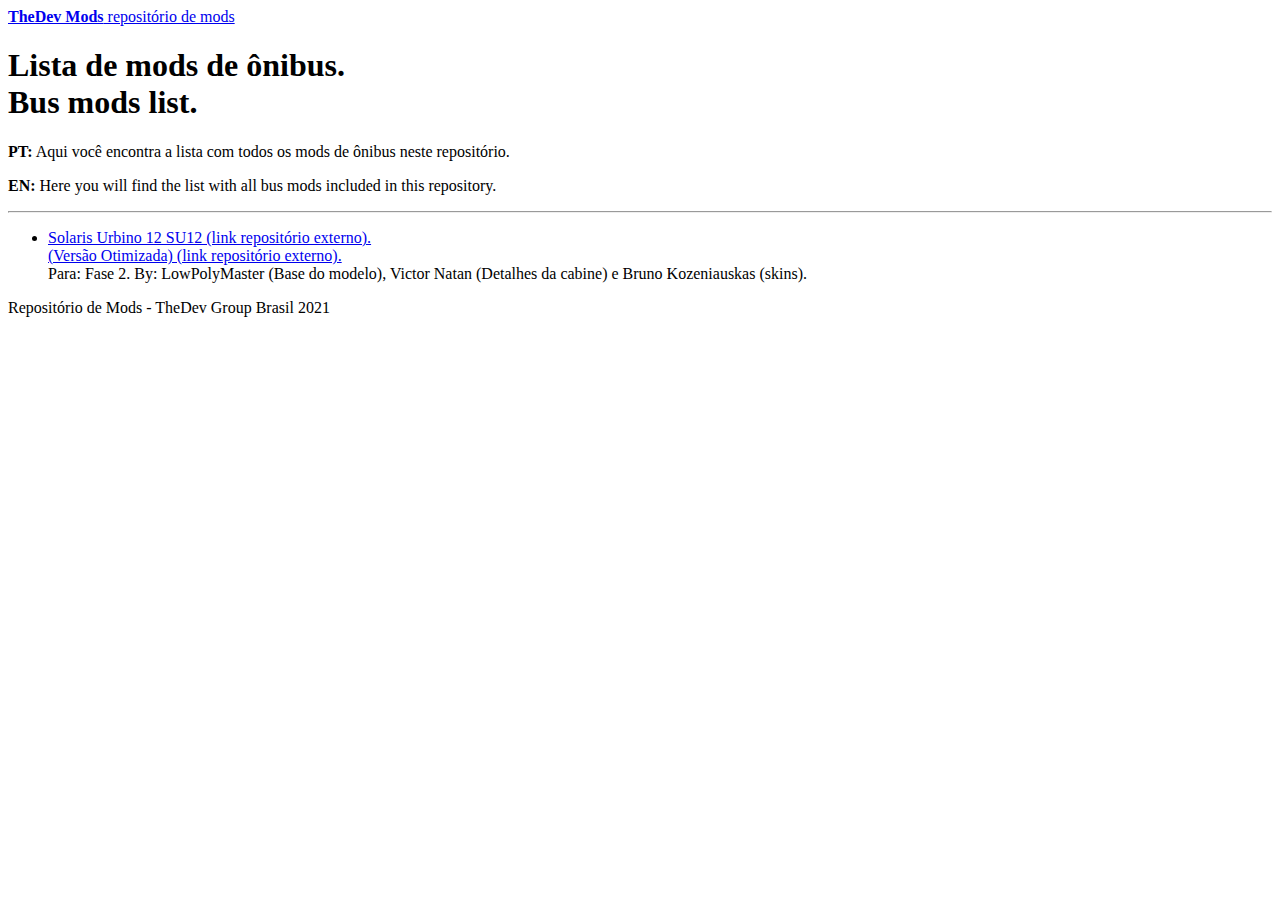
==== commit 7c04c74d: "Add files via upload" ====
--- a/static/bus/index.html
+++ b/static/bus/index.html
@@ -27,7 +27,7 @@
 
 <hr>
 <ul>
-<li><a href="https://drive.google.com/uc?export=download&id=1ofmSu6zoksCxCbaTCmmpz9XiHzCF5S21">Solaris Urbino 12 SU12 (link repositório externo).</a> <a href="https://drive.google.com/uc?export=download&id=1EZhkqnUC7PqcjosnL0ypx7pnrFs8yV5-">(Versão Otimizada) (link repositório externo).</a> </li> Para: Fase 2. By: LowPolyMaster (Base do modelo), Victor Natan (Detalhes da cabine) e Bruno Kozeniauskas (skins).
+<li><a href="https://drive.google.com/uc?export=download&id=1ofmSu6zoksCxCbaTCmmpz9XiHzCF5S21">Solaris Urbino 12 SU12 (link repositório externo).</a><br> <a href="https://drive.google.com/uc?export=download&id=1EZhkqnUC7PqcjosnL0ypx7pnrFs8yV5-">(Versão Otimizada) (link repositório externo).</a><br></li> Para: Fase 2. By: LowPolyMaster (Base do modelo), Victor Natan (Detalhes da cabine) e Bruno Kozeniauskas (skins).
     </ul>
 
 </div>
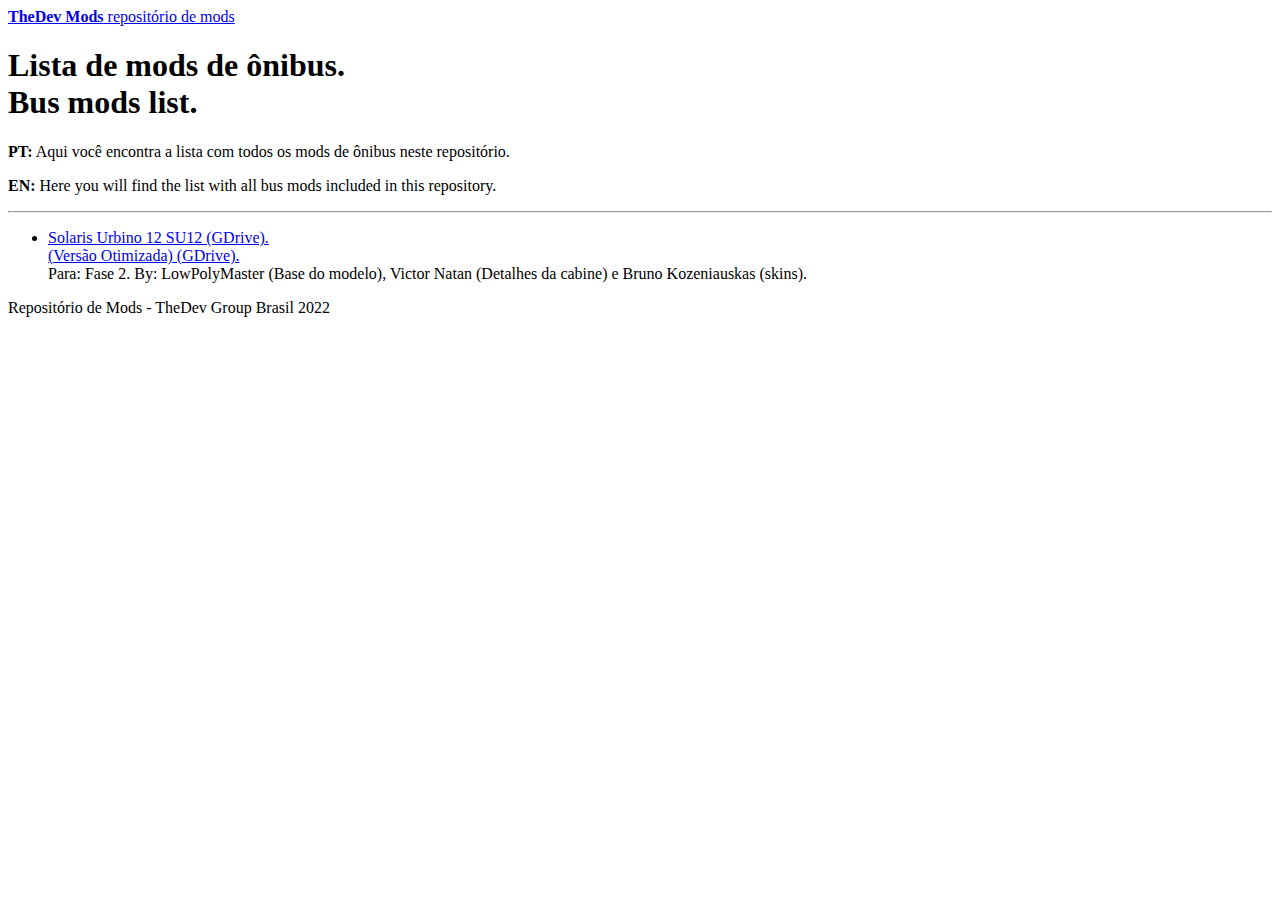
==== commit 33c9636e: "Modificado indexação de mods, e ano" ====
--- a/static/bus/index.html
+++ b/static/bus/index.html
@@ -27,7 +27,7 @@
 
 <hr>
 <ul>
-<li><a href="https://drive.google.com/uc?export=download&id=1ofmSu6zoksCxCbaTCmmpz9XiHzCF5S21">Solaris Urbino 12 SU12 (link repositório externo).</a><br> <a href="https://drive.google.com/uc?export=download&id=1EZhkqnUC7PqcjosnL0ypx7pnrFs8yV5-">(Versão Otimizada) (link repositório externo).</a><br></li> Para: Fase 2. By: LowPolyMaster (Base do modelo), Victor Natan (Detalhes da cabine) e Bruno Kozeniauskas (skins).
+<li><a href="https://drive.google.com/uc?export=download&id=1ofmSu6zoksCxCbaTCmmpz9XiHzCF5S21">Solaris Urbino 12 SU12 (GDrive).</a><br> <a href="https://drive.google.com/uc?export=download&id=1EZhkqnUC7PqcjosnL0ypx7pnrFs8yV5-">(Versão Otimizada) (GDrive).</a><br></li> Para: Fase 2. By: LowPolyMaster (Base do modelo), Victor Natan (Detalhes da cabine) e Bruno Kozeniauskas (skins).
     </ul>
 
 </div>
@@ -38,7 +38,7 @@
 			<footer id="footer">
 							
 				<div class="copyright">
-					Repositório de Mods - TheDev Group Brasil 2021
+					Repositório de Mods - TheDev Group Brasil 2022
 				</div>			</footer>
 	</body>
 </html>
